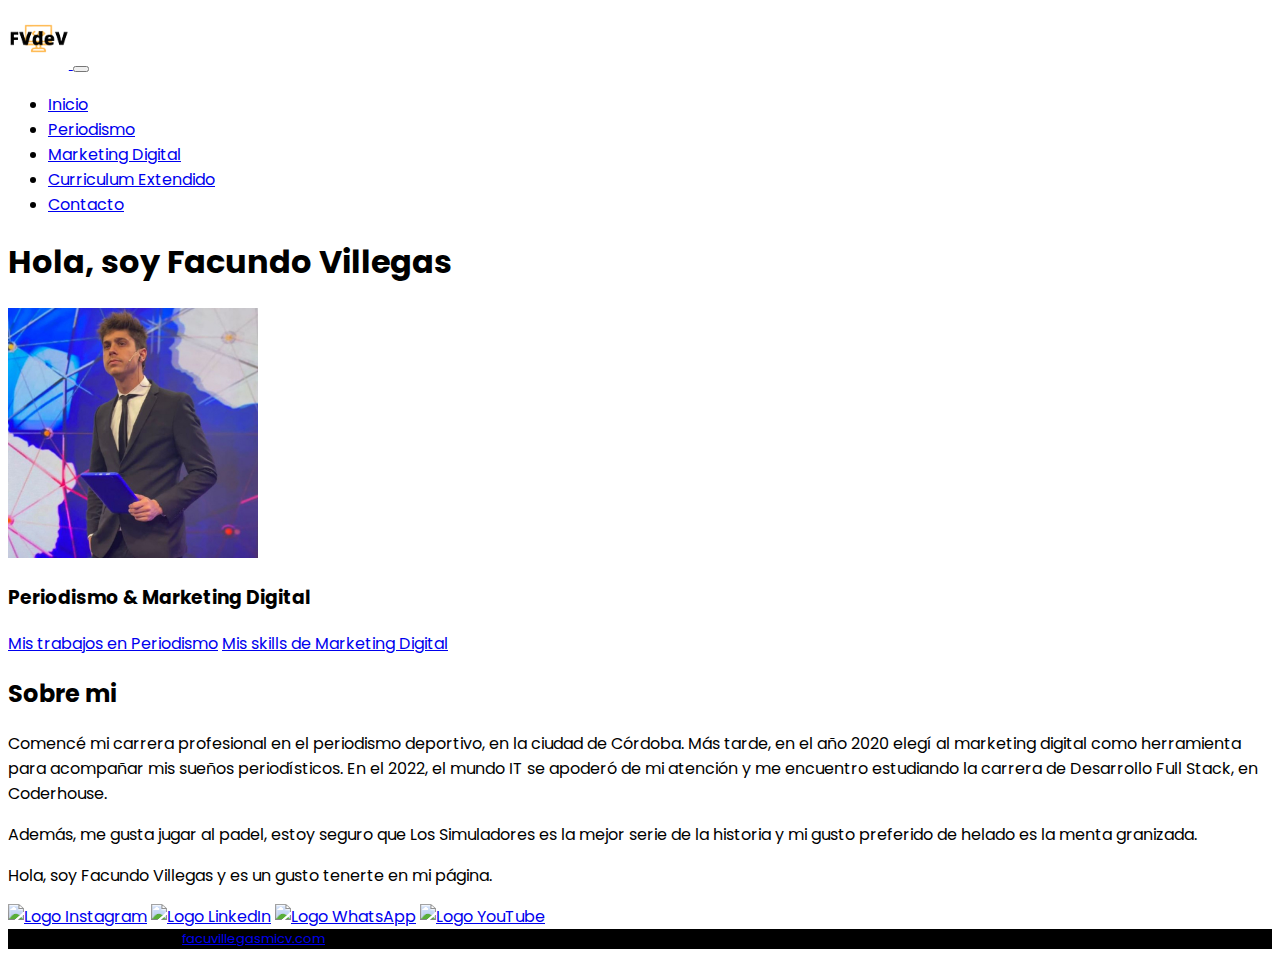
==== index.html @ 41d0252c "Subo tercera entrega del proyecto final" ====
<!DOCTYPE html>
<html lang="en">

<head>
    <meta charset="UTF-8">
    <meta http-equiv="X-UA-Compatible" content="IE=edge">
    <meta name="viewport" content="width=device-width, initial-scale=1.0">
    <title>Facundo Villegas CV</title>
    <meta name="description" content="Currículum Vitae aplicado a web. Trabajos periodísticos, descripción de habilidades y proyectos propios.">
    <meta name="keywords" content="CURRICULUM, SKILLS, HABILIDADES, MARKETING, PERIODISMO, JOURNALISM, TRABAJOS, PROYECTOS, PORTFOLIO ">
    <!-- OPENGRAPH -->
    <meta property="og:url" content="https://facundovillegas.com/"/>
    <meta property="og:title" content="Facundo Villegas | Currículum Vitae"/>
    <meta property="og:image" content="https://facundovillegas.com/Imagenes/foto_perfil.jpg"/>
    <meta property="og:description" content="Currículum Vitae aplicado a web. Trabajos periodísticos, descripción de habilidades y proyectos propios."/>
    <meta property="og:type" content="website"/>
    <link href="https://cdn.jsdelivr.net/npm/bootstrap@5.1.3/dist/css/bootstrap.min.css" rel="stylesheet"
        integrity="sha384-1BmE4kWBq78iYhFldvKuhfTAU6auU8tT94WrHftjDbrCEXSU1oBoqyl2QvZ6jIW3" crossorigin="anonymous">
        <link rel="shortcut icon" href="../DesafioSASS-II/Imagenes/logo_sin_fondo.png" type="image/x-icon">
    <link rel="stylesheet" href="https://cdnjs.cloudflare.com/ajax/libs/animate.css/4.1.1/animate.min.css">
    <link href="https://fonts.googleapis.com/css?family=Poppins&display=swap" rel="stylesheet">
    <link rel="stylesheet" href="SASS/estilos.css">

</head>
<body>
<header>
  <nav class="navbar navbar-expand-lg navbar-light bg-light">
    <div class="container-fluid">
      <a class="navbar-brand" href="#">
        <img class = "animate__animated animate__flip" src="Imagenes/logo_sin_fondo.png" alt="Logo FVdev Facundo Villegas" title="Logo página CV Facundo Villegas">
      </a>
      <button class="navbar-toggler" type="button" data-bs-toggle="collapse" data-bs-target="#navbarNav" aria-controls="navbarNav" aria-expanded="false" aria-label="Toggle navigation">
        <span class="navbar-toggler-icon"></span>
      </button>
      <div class="collapse navbar-collapse justify-content-end" id="navbarNav">
        <ul class="navbar-nav">
          <li class="nav-item">
            <a class="nav-link active" aria-current="page" href="index.html">Inicio</a>
          </li>
          <li class="nav-item">
            <a class="nav-link" href="Paginas/periodismo.html">Periodismo</a>
          </li>
          <li class="nav-item">
            <a class="nav-link" href="Paginas/marketingdigital.html">Marketing Digital</a>
          </li>
          <li class="nav-item">
            <a class="nav-link" href="Paginas/cv.html">Curriculum Extendido</a>
          </li>
          <li class="nav-item">
            <a class="nav-link" href="Paginas/contacto.html">Contacto </a>
          </li>
          
        </ul>
      </div>
    </div>
  </nav>
</header>

<main>
  <section>
    <div class="container-fluid bg-light">
      <div class="row">
        <div class="col">
          <h1 class = "animate__animated animate__pulse text-center pb-3 pt-2">Hola, soy Facundo Villegas</h>
        </div>
      </div>
      <div class="row">
        <div class="col">
          <a href=""><img class = "imagen animate__animated animate__zoomIn rounded mx-auto d-block pb-3 img-fluid" src="Imagenes/foto_perfil.jpg" width = "250" height="auto" alt="Facundo Villegas foto perfil" title="Facundo Villegas"></a>
        </div>
      </div>
      <div class="row">
        <div class="col">
          <h3 class = "animate__animated animate__zoomIn text-center pb-2">Periodismo & Marketing Digital</h3>
        </div>
      </div>
      <div class="row justify-content-center">
        <div class="d-grid gap-2 col-sm-8 mx-auto col-lg-5">
          <a class="btn btn-outline-dark btn-lg" href="Paginas/periodismo.html" role="button">Mis trabajos en Periodismo</a>
          <a class="btn btn-outline-dark btn-lg" href="Paginas/marketingdigital.html" role="button">Mis skills de Marketing Digital</a>
        </div>
      </div>
    </div>
  </section>


  <section>
    <div class="container-fluid bg-light pb-4">
      <div class="row justify-content-center">
        <div class="col-12">
          <h2 class = "text-center pt-5 display-10">Sobre mi</h2>
        </div>
        <div class="col-8 ">
          <p class = "text-center">
            Comencé mi carrera profesional en el periodismo deportivo, en la ciudad de Córdoba. Más tarde, en el año 2020 elegí al marketing digital como herramienta para acompañar mis sueños periodísticos. En el 2022, el mundo IT se apoderó de mi atención y me encuentro estudiando la carrera de Desarrollo Full Stack, en Coderhouse. </p>
            <p class = "text-center"> Además, me gusta jugar al padel, estoy seguro que Los Simuladores es la mejor serie de la historia y mi gusto preferido de helado es la menta granizada. </p>
            <p class = "text-center">Hola, soy Facundo Villegas y es un gusto tenerte en mi página. 
          </p>
        </div>
      </div>
      
    </div>
  </section>
</main>

<footer class="text-center text-lg-start text-white">
    
  <div class="container p-1 pb-0">


      <section class="mb-1 text-center">
          <a
          class="btn btn-floating"
          href="https://www.instagram.com/facuvillegass/?hl=es"
          role="button"
          > <img src="../DesafioSASS-II/Imagenes/icons8-instagram.svg" title = "Instragram" alt="Logo Instagram" width="30px"></a>

          <a
          class="btn btn-floating"
          href="https://www.linkedin.com/in/facundo-villegas-45342513b/"
          role="button"
          > <img src="../DesafioSASS-II/Imagenes/iconLinkedIn.svg" title = "LinkedIn" alt="Logo LinkedIn" width="30px"></a>

          <a
          class="btn  btn-floating"
          href="https://wa.me/005493512444270"
          role="button"
          > <img src="../DesafioSASS-II/Imagenes/icons8-whatsapp.svg" title = "WhatsApp" alt="Logo WhatsApp" width="30px"></a>

          <a
          class="btn  btn-floating"
          href="https://www.youtube.com/channel/UC0SdXRx2U5xeeveKwpTH0Gg/videos"
          role="button"
          > <img src="../DesafioSASS-II/Imagenes/icons8-youtube.svg" title = "YouTube" alt="Logo YouTube" width="30px"></a>
      </section>

  </div>

  <div class="text-center bg-footer">
    © 2020 Facundo Villegas - 
   <a class="text-white" href="index.html"
      >facuvillegasmicv.com</a
     >
 </div>
  </footer>

    
    <script src="https://cdn.jsdelivr.net/npm/bootstrap@5.1.3/dist/js/bootstrap.bundle.min.js"
    integrity="sha384-ka7Sk0Gln4gmtz2MlQnikT1wXgYsOg+OMhuP+IlRH9sENBO0LRn5q+8nbTov4+1p"
    crossorigin="anonymous"></script>
</body>
</html>
---- SASS/estilos.css ----
@media screen and (max-width: 600px) {
  .autoMargenes, .contenedorMkt, .contenedorPeriodismo, footer, main .contenedorCarousel {
    margin-right: auto;
    margin-left: auto;
  }
  main .btn, main h4 {
    font-size: 0.9rem;
  }
  main h5 {
    font-size: 0.8rem;
  }
  main .kzo, main .conductorNoticiero {
    font-size: 0.7rem;
  }
  .contenedorMkt, .contenedorPeriodismo {
    width: 90%;
  }
  footer {
    width: 100%;
  }
}

@media screen and (max-width: 400px) {
  main .btn, main h4 {
    font-size: 0.8rem;
  }
  main h5 {
    font-size: 0.7rem;
  }
  main .kzo, main .conductorNoticiero {
    font-size: 0.7rem;
  }
}

@media screen and (min-width: 600px) {
  .autoMargenes2, .videos, .logos__mkt, .contenedorMkt, .contenedorPeriodismo {
    margin-right: auto;
    margin-left: auto;
  }
  .videos, .logos__mkt {
    width: 50%;
  }
  .contenedorMkt, .contenedorPeriodismo {
    width: 95%;
  }
  .logos__mkt a {
    border-left: solid 50px lightgrey;
  }
  .logos__mkt .logosMkt1 a:hover {
    border-left: solid 50px lightcoral;
  }
  .logos__mkt .logosMkt2 a:hover {
    border-left: solid 50px lightseagreen;
  }
}

@media screen and (max-width: 600px) {
  .logosMkt1 {
    border: 3px;
    border: solid lightcyan;
    padding: 15px;
  }
  .logosMkt2 {
    border: 1px;
    border: dashed lightblue;
    padding: 15px;
  }
}

* {
  font-family: poppins;
}

.autoMargenes, .contenedorMkt, .contenedorPeriodismo, footer, main .contenedorCarousel {
  margin-right: auto;
  margin-left: auto;
}

header nav img {
  -webkit-animation-name: LogoNavAnim;
          animation-name: LogoNavAnim;
  -webkit-animation-iteration-count: infinite;
          animation-iteration-count: infinite;
}

header nav .navbar-brand img {
  height: 3.8rem;
}

main .skills__mkt {
  -webkit-animation-name: girarEjeX;
          animation-name: girarEjeX;
  -webkit-animation-iteration-count: infinite;
          animation-iteration-count: infinite;
}

@-webkit-keyframes girarEjeX {
  from {
    -webkit-transform: rotateY(0deg);
            transform: rotateY(0deg);
  }
  to {
    -webkit-transform: rotateY(360deg);
            transform: rotateY(360deg);
  }
}

@keyframes girarEjeX {
  from {
    -webkit-transform: rotateY(0deg);
            transform: rotateY(0deg);
  }
  to {
    -webkit-transform: rotateY(360deg);
            transform: rotateY(360deg);
  }
}

main .container .color-h4 h4 {
  color: #534e4e;
}

main .contenedorCarousel {
  width: 50%;
}

main .titulos_periodismo h4 {
  background-color: lightcyan;
}

main .titulos_periodismo h5 {
  background-color: lightgoldenrodyellow;
}

footer {
  background-color: white;
}

footer a:hover {
  background-color: black;
}

footer .bg-footer {
  background-color: black;
  font-size: small;
}
/*# sourceMappingURL=estilos.css.map */
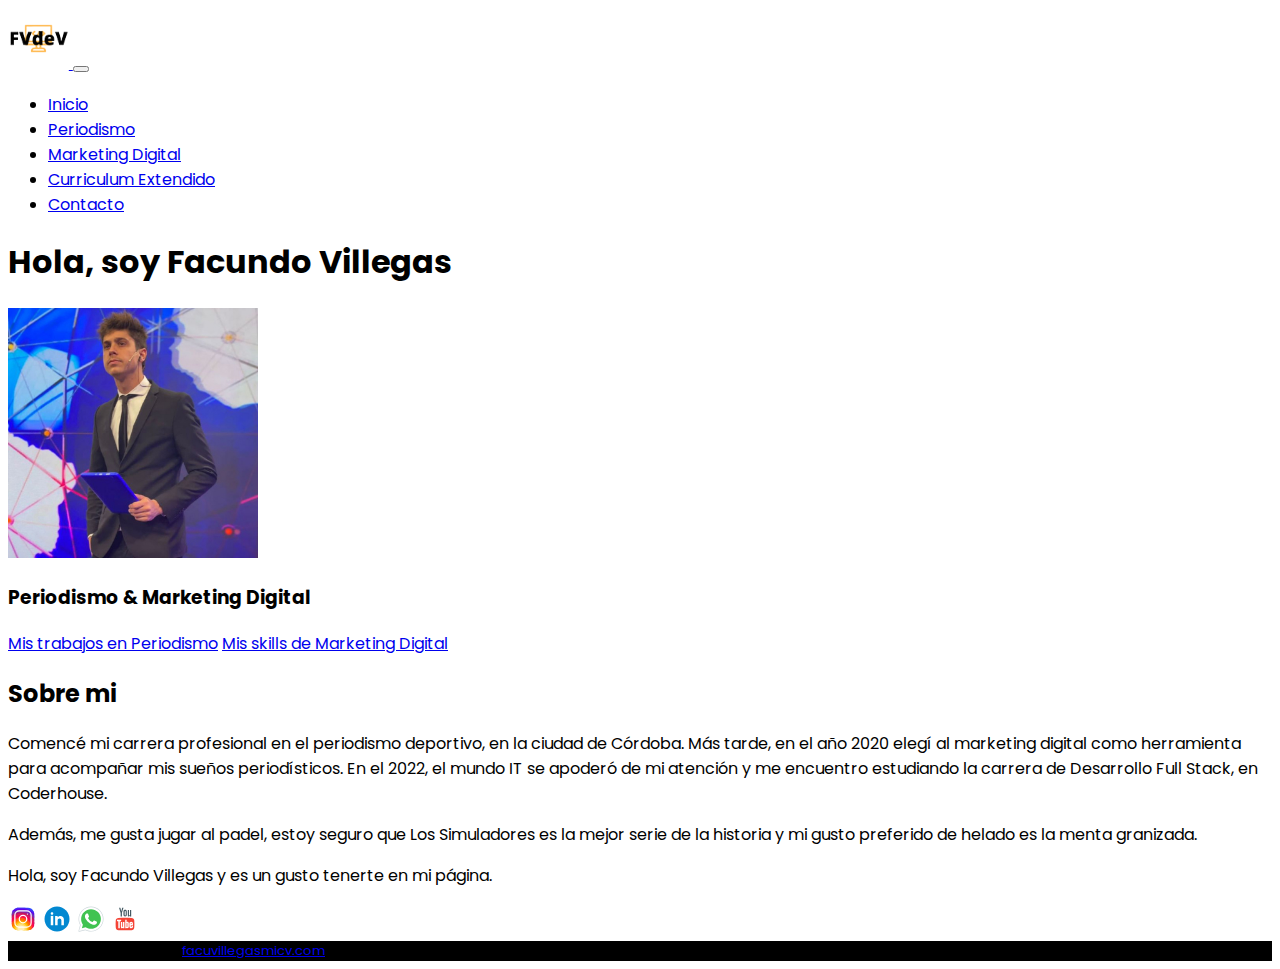
==== commit ca7bce79: "Nuevo cambio, tercera entrega" ====
--- a/index.html
+++ b/index.html
@@ -113,25 +113,25 @@
           class="btn btn-floating"
           href="https://www.instagram.com/facuvillegass/?hl=es"
           role="button"
-          > <img src="../DesafioSASS-II/Imagenes/icons8-instagram.svg" title = "Instragram" alt="Logo Instagram" width="30px"></a>
+          > <img src="Imagenes/icons8-instagram.svg" title = "Instragram" alt="Logo Instagram" width="30px"></a>
 
           <a
           class="btn btn-floating"
           href="https://www.linkedin.com/in/facundo-villegas-45342513b/"
           role="button"
-          > <img src="../DesafioSASS-II/Imagenes/iconLinkedIn.svg" title = "LinkedIn" alt="Logo LinkedIn" width="30px"></a>
+          > <img src="Imagenes/iconLinkedIn.svg" title = "LinkedIn" alt="Logo LinkedIn" width="30px"></a>
 
           <a
           class="btn  btn-floating"
           href="https://wa.me/005493512444270"
           role="button"
-          > <img src="../DesafioSASS-II/Imagenes/icons8-whatsapp.svg" title = "WhatsApp" alt="Logo WhatsApp" width="30px"></a>
+          > <img src="Imagenes/icons8-whatsapp.svg" title = "WhatsApp" alt="Logo WhatsApp" width="30px"></a>
 
           <a
           class="btn  btn-floating"
           href="https://www.youtube.com/channel/UC0SdXRx2U5xeeveKwpTH0Gg/videos"
           role="button"
-          > <img src="../DesafioSASS-II/Imagenes/icons8-youtube.svg" title = "YouTube" alt="Logo YouTube" width="30px"></a>
+          > <img src="Imagenes/icons8-youtube.svg" title = "YouTube" alt="Logo YouTube" width="30px"></a>
       </section>
 
   </div>
